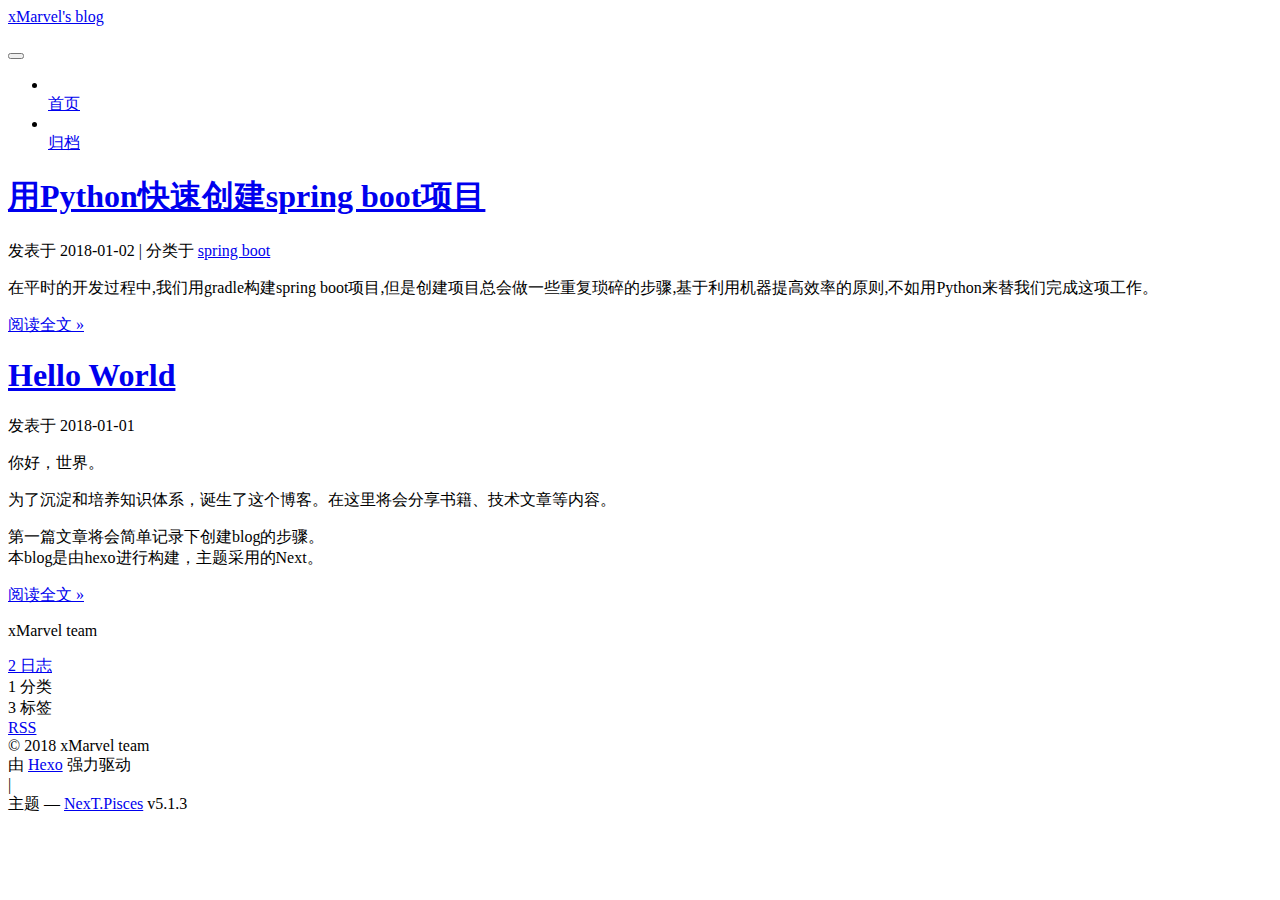
==== index.html @ 48d580c9 "Site updated: 2018-01-06 23:24:30" ====
<!DOCTYPE html>



  


<html class="theme-next pisces use-motion" lang="zh-Hans">
<head>
  <meta charset="UTF-8"/>
<meta http-equiv="X-UA-Compatible" content="IE=edge" />
<meta name="viewport" content="width=device-width, initial-scale=1, maximum-scale=1"/>
<meta name="theme-color" content="#222">









<meta http-equiv="Cache-Control" content="no-transform" />
<meta http-equiv="Cache-Control" content="no-siteapp" />
















  
  
  <link href="/blog/lib/fancybox/source/jquery.fancybox.css?v=2.1.5" rel="stylesheet" type="text/css" />







<link href="/blog/lib/font-awesome/css/font-awesome.min.css?v=4.6.2" rel="stylesheet" type="text/css" />

<link href="/blog/css/main.css?v=5.1.3" rel="stylesheet" type="text/css" />


  <link rel="apple-touch-icon" sizes="180x180" href="/blog/images/apple-touch-icon-next.png?v=5.1.3">


  <link rel="icon" type="image/png" sizes="32x32" href="/blog/images/favicon-32x32-next.png?v=5.1.3">


  <link rel="icon" type="image/png" sizes="16x16" href="/blog/images/favicon-16x16-next.png?v=5.1.3">


  <link rel="mask-icon" href="/blog/images/logo.svg?v=5.1.3" color="#222">





  <meta name="keywords" content="Hexo, NexT" />





  <link rel="alternate" href="/blog/atom.xml" title="xMarvel's blog" type="application/atom+xml" />






<meta property="og:type" content="website">
<meta property="og:title" content="xMarvel&#39;s blog">
<meta property="og:url" content="https://xMarvel.github.io/index.html">
<meta property="og:site_name" content="xMarvel&#39;s blog">
<meta property="og:locale" content="zh-Hans">
<meta name="twitter:card" content="summary">
<meta name="twitter:title" content="xMarvel&#39;s blog">



<script type="text/javascript" id="hexo.configurations">
  var NexT = window.NexT || {};
  var CONFIG = {
    root: '/blog/',
    scheme: 'Pisces',
    version: '5.1.3',
    sidebar: {"position":"left","display":"post","offset":12,"b2t":false,"scrollpercent":false,"onmobile":false},
    fancybox: true,
    tabs: true,
    motion: {"enable":true,"async":false,"transition":{"post_block":"fadeIn","post_header":"slideDownIn","post_body":"slideDownIn","coll_header":"slideLeftIn","sidebar":"slideUpIn"}},
    duoshuo: {
      userId: '0',
      author: '博主'
    },
    algolia: {
      applicationID: '',
      apiKey: '',
      indexName: '',
      hits: {"per_page":10},
      labels: {"input_placeholder":"Search for Posts","hits_empty":"We didn't find any results for the search: ${query}","hits_stats":"${hits} results found in ${time} ms"}
    }
  };
</script>



  <link rel="canonical" href="https://xMarvel.github.io/"/>





  <title>xMarvel's blog</title>
  








</head>

<body itemscope itemtype="http://schema.org/WebPage" lang="zh-Hans">

  
  
    
  

  <div class="container sidebar-position-left 
  page-home">
    <div class="headband"></div>

    <header id="header" class="header" itemscope itemtype="http://schema.org/WPHeader">
      <div class="header-inner"><div class="site-brand-wrapper">
  <div class="site-meta ">
    

    <div class="custom-logo-site-title">
      <a href="/blog/"  class="brand" rel="start">
        <span class="logo-line-before"><i></i></span>
        <span class="site-title">xMarvel's blog</span>
        <span class="logo-line-after"><i></i></span>
      </a>
    </div>
      
        <p class="site-subtitle"></p>
      
  </div>

  <div class="site-nav-toggle">
    <button>
      <span class="btn-bar"></span>
      <span class="btn-bar"></span>
      <span class="btn-bar"></span>
    </button>
  </div>
</div>

<nav class="site-nav">
  

  
    <ul id="menu" class="menu">
      
        
        <li class="menu-item menu-item-home">
          <a href="/blog/" rel="section">
            
              <i class="menu-item-icon fa fa-fw fa-home"></i> <br />
            
            首页
          </a>
        </li>
      
        
        <li class="menu-item menu-item-archives">
          <a href="/blog/archives/" rel="section">
            
              <i class="menu-item-icon fa fa-fw fa-archive"></i> <br />
            
            归档
          </a>
        </li>
      

      
    </ul>
  

  
</nav>



 </div>
    </header>

    <main id="main" class="main">
      <div class="main-inner">
        <div class="content-wrap">
          <div id="content" class="content">
            
  <section id="posts" class="posts-expand">
    
      

  

  
  
  

  <article class="post post-type-normal" itemscope itemtype="http://schema.org/Article">
  
  
  
  <div class="post-block">
    <link itemprop="mainEntityOfPage" href="https://xMarvel.github.io/blog/2018/01/02/spring-boot-gradle-python/">

    <span hidden itemprop="author" itemscope itemtype="http://schema.org/Person">
      <meta itemprop="name" content="xMarvel team">
      <meta itemprop="description" content="">
      <meta itemprop="image" content="/blog/images/avatar.gif">
    </span>

    <span hidden itemprop="publisher" itemscope itemtype="http://schema.org/Organization">
      <meta itemprop="name" content="xMarvel's blog">
    </span>

    
      <header class="post-header">

        
        
          <h1 class="post-title" itemprop="name headline">
                
                <a class="post-title-link" href="/blog/2018/01/02/spring-boot-gradle-python/" itemprop="url">用Python快速创建spring boot项目</a></h1>
        

        <div class="post-meta">
          <span class="post-time">
            
              <span class="post-meta-item-icon">
                <i class="fa fa-calendar-o"></i>
              </span>
              
                <span class="post-meta-item-text">发表于</span>
              
              <time title="创建于" itemprop="dateCreated datePublished" datetime="2018-01-02T17:00:23+08:00">
                2018-01-02
              </time>
            

            

            
          </span>

          
            <span class="post-category" >
            
              <span class="post-meta-divider">|</span>
            
              <span class="post-meta-item-icon">
                <i class="fa fa-folder-o"></i>
              </span>
              
                <span class="post-meta-item-text">分类于</span>
              
              
                <span itemprop="about" itemscope itemtype="http://schema.org/Thing">
                  <a href="/blog/categories/spring-boot/" itemprop="url" rel="index">
                    <span itemprop="name">spring boot</span>
                  </a>
                </span>

                
                
              
            </span>
          

          
            
          

          
          

          

          

          

        </div>
      </header>
    

    
    
    
    <div class="post-body" itemprop="articleBody">

      
      

      
        
          <p>在平时的开发过程中,我们用gradle构建spring boot项目,但是创建项目总会做一些重复琐碎的步骤,基于利用机器提高效率的原则,不如用Python来替我们完成这项工作。<br>
          <!--noindex-->
          <div class="post-button text-center">
            <a class="btn" href="/blog/2018/01/02/spring-boot-gradle-python/#more" rel="contents">
              阅读全文 &raquo;
            </a>
          </div>
          <!--/noindex-->
        
      
    </div>
    
    
    

    

    

    

    <footer class="post-footer">
      

      

      

      
      
        <div class="post-eof"></div>
      
    </footer>
  </div>
  
  
  
  </article>


    
      

  

  
  
  

  <article class="post post-type-normal" itemscope itemtype="http://schema.org/Article">
  
  
  
  <div class="post-block">
    <link itemprop="mainEntityOfPage" href="https://xMarvel.github.io/blog/2018/01/01/hello-world/">

    <span hidden itemprop="author" itemscope itemtype="http://schema.org/Person">
      <meta itemprop="name" content="xMarvel team">
      <meta itemprop="description" content="">
      <meta itemprop="image" content="/blog/images/avatar.gif">
    </span>

    <span hidden itemprop="publisher" itemscope itemtype="http://schema.org/Organization">
      <meta itemprop="name" content="xMarvel's blog">
    </span>

    
      <header class="post-header">

        
        
          <h1 class="post-title" itemprop="name headline">
                
                <a class="post-title-link" href="/blog/2018/01/01/hello-world/" itemprop="url">Hello World</a></h1>
        

        <div class="post-meta">
          <span class="post-time">
            
              <span class="post-meta-item-icon">
                <i class="fa fa-calendar-o"></i>
              </span>
              
                <span class="post-meta-item-text">发表于</span>
              
              <time title="创建于" itemprop="dateCreated datePublished" datetime="2018-01-01T00:00:00+08:00">
                2018-01-01
              </time>
            

            

            
          </span>

          

          
            
          

          
          

          

          

          

        </div>
      </header>
    

    
    
    
    <div class="post-body" itemprop="articleBody">

      
      

      
        
          <p>你好，世界。</p>
<p>为了沉淀和培养知识体系，诞生了这个博客。在这里将会分享书籍、技术文章等内容。</p>
<p>第一篇文章将会简单记录下创建blog的步骤。<br>本blog是由hexo进行构建，主题采用的Next。</p>
          <!--noindex-->
          <div class="post-button text-center">
            <a class="btn" href="/blog/2018/01/01/hello-world/#more" rel="contents">
              阅读全文 &raquo;
            </a>
          </div>
          <!--/noindex-->
        
      
    </div>
    
    
    

    

    

    

    <footer class="post-footer">
      

      

      

      
      
        <div class="post-eof"></div>
      
    </footer>
  </div>
  
  
  
  </article>


    
  </section>

  


          </div>
          


          

        </div>
        
          
  
  <div class="sidebar-toggle">
    <div class="sidebar-toggle-line-wrap">
      <span class="sidebar-toggle-line sidebar-toggle-line-first"></span>
      <span class="sidebar-toggle-line sidebar-toggle-line-middle"></span>
      <span class="sidebar-toggle-line sidebar-toggle-line-last"></span>
    </div>
  </div>

  <aside id="sidebar" class="sidebar">
    
    <div class="sidebar-inner">

      

      

      <section class="site-overview-wrap sidebar-panel sidebar-panel-active">
        <div class="site-overview">
          <div class="site-author motion-element" itemprop="author" itemscope itemtype="http://schema.org/Person">
            
              <p class="site-author-name" itemprop="name">xMarvel team</p>
              <p class="site-description motion-element" itemprop="description"></p>
          </div>

          <nav class="site-state motion-element">

            
              <div class="site-state-item site-state-posts">
              
                <a href="/blog/archives/">
              
                  <span class="site-state-item-count">2</span>
                  <span class="site-state-item-name">日志</span>
                </a>
              </div>
            

            
              
              
              <div class="site-state-item site-state-categories">
                
                  <span class="site-state-item-count">1</span>
                  <span class="site-state-item-name">分类</span>
                
              </div>
            

            
              
              
              <div class="site-state-item site-state-tags">
                
                  <span class="site-state-item-count">3</span>
                  <span class="site-state-item-name">标签</span>
                
              </div>
            

          </nav>

          
            <div class="feed-link motion-element">
              <a href="/blog/atom.xml" rel="alternate">
                <i class="fa fa-rss"></i>
                RSS
              </a>
            </div>
          

          

          
          

          
          

          

        </div>
      </section>

      

      

    </div>
  </aside>


        
      </div>
    </main>

    <footer id="footer" class="footer">
      <div class="footer-inner">
        <div class="copyright">&copy; <span itemprop="copyrightYear">2018</span>
  <span class="with-love">
    <i class="fa fa-user"></i>
  </span>
  <span class="author" itemprop="copyrightHolder">xMarvel team</span>

  
</div>


  <div class="powered-by">由 <a class="theme-link" target="_blank" href="https://hexo.io">Hexo</a> 强力驱动</div>



  <span class="post-meta-divider">|</span>



  <div class="theme-info">主题 &mdash; <a class="theme-link" target="_blank" href="https://github.com/iissnan/hexo-theme-next">NexT.Pisces</a> v5.1.3</div>




        







        
      </div>
    </footer>

    
      <div class="back-to-top">
        <i class="fa fa-arrow-up"></i>
        
      </div>
    

    

  </div>

  

<script type="text/javascript">
  if (Object.prototype.toString.call(window.Promise) !== '[object Function]') {
    window.Promise = null;
  }
</script>









  












  
  
    <script type="text/javascript" src="/blog/lib/jquery/index.js?v=2.1.3"></script>
  

  
  
    <script type="text/javascript" src="/blog/lib/fastclick/lib/fastclick.min.js?v=1.0.6"></script>
  

  
  
    <script type="text/javascript" src="/blog/lib/jquery_lazyload/jquery.lazyload.js?v=1.9.7"></script>
  

  
  
    <script type="text/javascript" src="/blog/lib/velocity/velocity.min.js?v=1.2.1"></script>
  

  
  
    <script type="text/javascript" src="/blog/lib/velocity/velocity.ui.min.js?v=1.2.1"></script>
  

  
  
    <script type="text/javascript" src="/blog/lib/fancybox/source/jquery.fancybox.pack.js?v=2.1.5"></script>
  


  


  <script type="text/javascript" src="/blog/js/src/utils.js?v=5.1.3"></script>

  <script type="text/javascript" src="/blog/js/src/motion.js?v=5.1.3"></script>



  
  


  <script type="text/javascript" src="/blog/js/src/affix.js?v=5.1.3"></script>

  <script type="text/javascript" src="/blog/js/src/schemes/pisces.js?v=5.1.3"></script>



  

  


  <script type="text/javascript" src="/blog/js/src/bootstrap.js?v=5.1.3"></script>



  


  




	





  





  












  





  

  

  

  
  

  

  

  

</body>
</html>
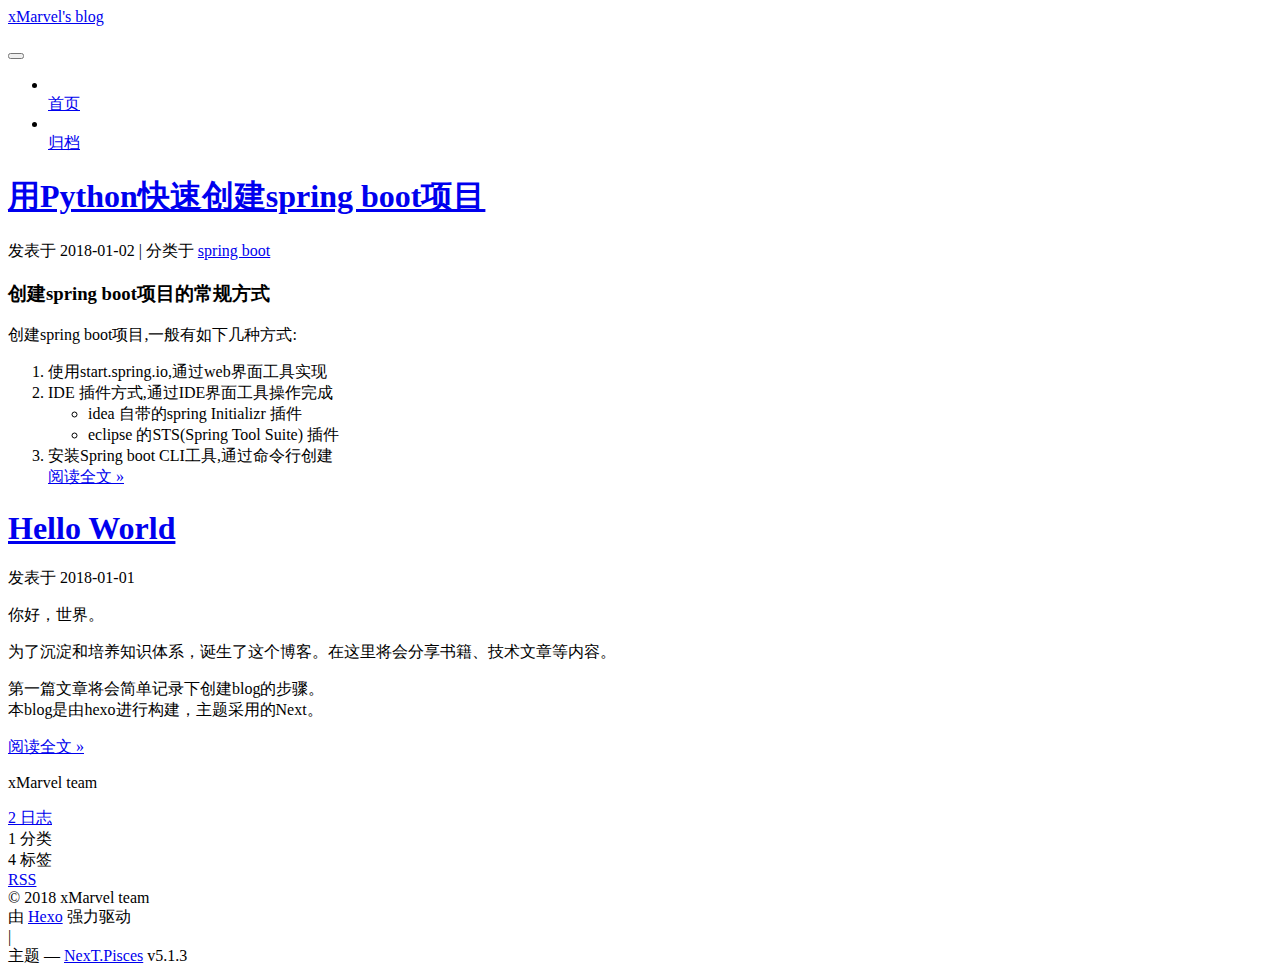
==== commit 3d475c36: "Site updated: 2018-01-06 23:45:09" ====
--- a/index.html
+++ b/index.html
@@ -323,7 +323,15 @@
 
       
         
-          <p>在平时的开发过程中,我们用gradle构建spring boot项目,但是创建项目总会做一些重复琐碎的步骤,基于利用机器提高效率的原则,不如用Python来替我们完成这项工作。<br>
+          <h3 id="创建spring-boot项目的常规方式"><a href="#创建spring-boot项目的常规方式" class="headerlink" title="创建spring boot项目的常规方式"></a>创建spring boot项目的常规方式</h3><p>创建spring boot项目,一般有如下几种方式:</p>
+<ol>
+<li>使用start.spring.io,通过web界面工具实现</li>
+<li>IDE 插件方式,通过IDE界面工具操作完成<ul>
+<li>idea 自带的spring Initializr 插件</li>
+<li>eclipse 的STS(Spring Tool Suite) 插件</li>
+</ul>
+</li>
+<li>安装Spring boot CLI工具,通过命令行创建
           <!--noindex-->
           <div class="post-button text-center">
             <a class="btn" href="/blog/2018/01/02/spring-boot-gradle-python/#more" rel="contents">
@@ -558,7 +566,7 @@
               
               <div class="site-state-item site-state-tags">
                 
-                  <span class="site-state-item-count">3</span>
+                  <span class="site-state-item-count">4</span>
                   <span class="site-state-item-name">标签</span>
                 
               </div>
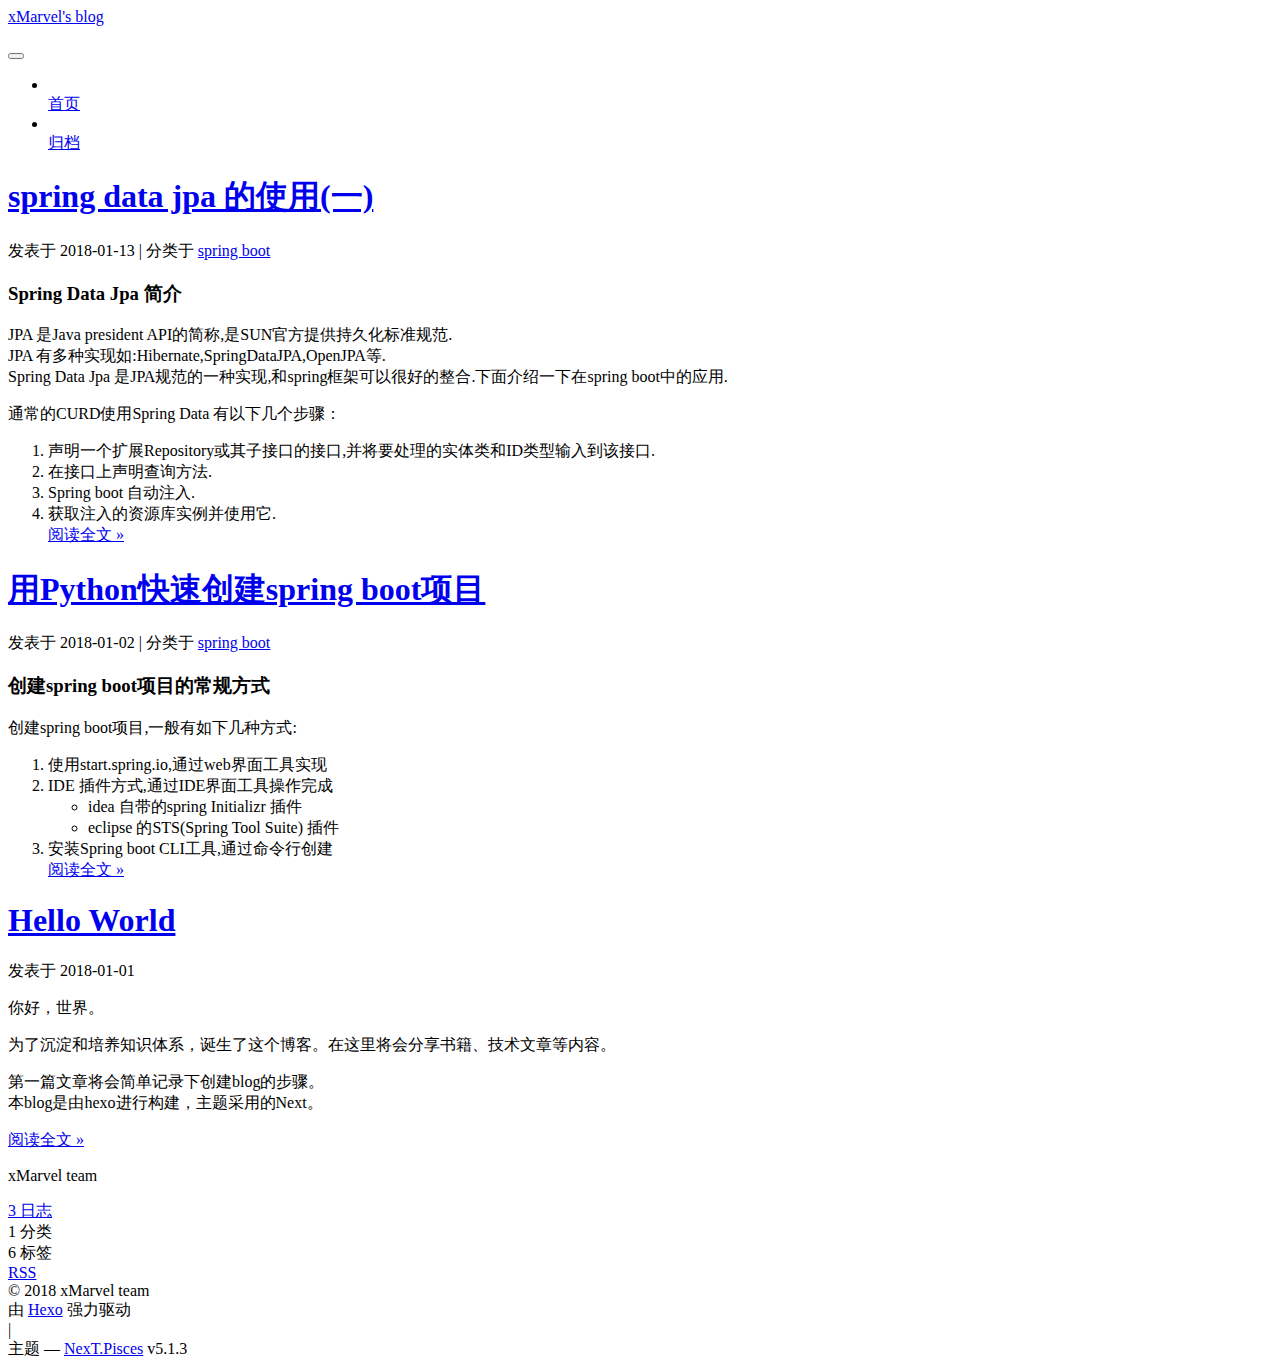
==== commit a43d8148: "Site updated: 2018-03-11 23:30:42" ====
--- a/index.html
+++ b/index.html
@@ -231,6 +231,158 @@
   
   
   <div class="post-block">
+    <link itemprop="mainEntityOfPage" href="https://xMarvel.github.io/blog/2018/01/13/spring-data-jpa/">
+
+    <span hidden itemprop="author" itemscope itemtype="http://schema.org/Person">
+      <meta itemprop="name" content="xMarvel team">
+      <meta itemprop="description" content="">
+      <meta itemprop="image" content="/blog/images/avatar.gif">
+    </span>
+
+    <span hidden itemprop="publisher" itemscope itemtype="http://schema.org/Organization">
+      <meta itemprop="name" content="xMarvel's blog">
+    </span>
+
+    
+      <header class="post-header">
+
+        
+        
+          <h1 class="post-title" itemprop="name headline">
+                
+                <a class="post-title-link" href="/blog/2018/01/13/spring-data-jpa/" itemprop="url">spring data jpa 的使用(一)</a></h1>
+        
+
+        <div class="post-meta">
+          <span class="post-time">
+            
+              <span class="post-meta-item-icon">
+                <i class="fa fa-calendar-o"></i>
+              </span>
+              
+                <span class="post-meta-item-text">发表于</span>
+              
+              <time title="创建于" itemprop="dateCreated datePublished" datetime="2018-01-13T08:37:18+08:00">
+                2018-01-13
+              </time>
+            
+
+            
+
+            
+          </span>
+
+          
+            <span class="post-category" >
+            
+              <span class="post-meta-divider">|</span>
+            
+              <span class="post-meta-item-icon">
+                <i class="fa fa-folder-o"></i>
+              </span>
+              
+                <span class="post-meta-item-text">分类于</span>
+              
+              
+                <span itemprop="about" itemscope itemtype="http://schema.org/Thing">
+                  <a href="/blog/categories/spring-boot/" itemprop="url" rel="index">
+                    <span itemprop="name">spring boot</span>
+                  </a>
+                </span>
+
+                
+                
+              
+            </span>
+          
+
+          
+            
+          
+
+          
+          
+
+          
+
+          
+
+          
+
+        </div>
+      </header>
+    
+
+    
+    
+    
+    <div class="post-body" itemprop="articleBody">
+
+      
+      
+
+      
+        
+          <h3 id="Spring-Data-Jpa-简介"><a href="#Spring-Data-Jpa-简介" class="headerlink" title="Spring Data Jpa 简介"></a>Spring Data Jpa 简介</h3><p>JPA 是Java president API的简称,是SUN官方提供持久化标准规范.<br>JPA 有多种实现如:Hibernate,SpringDataJPA,OpenJPA等.<br>Spring Data Jpa 是JPA规范的一种实现,和spring框架可以很好的整合.下面介绍一下在spring boot中的应用.</p>
+<p>通常的CURD使用Spring Data 有以下几个步骤：</p>
+<ol>
+<li>声明一个扩展Repository或其子接口的接口,并将要处理的实体类和ID类型输入到该接口.</li>
+<li>在接口上声明查询方法.</li>
+<li>Spring boot 自动注入.</li>
+<li>获取注入的资源库实例并使用它.
+          <!--noindex-->
+          <div class="post-button text-center">
+            <a class="btn" href="/blog/2018/01/13/spring-data-jpa/#more" rel="contents">
+              阅读全文 &raquo;
+            </a>
+          </div>
+          <!--/noindex-->
+        
+      
+    </div>
+    
+    
+    
+
+    
+
+    
+
+    
+
+    <footer class="post-footer">
+      
+
+      
+
+      
+
+      
+      
+        <div class="post-eof"></div>
+      
+    </footer>
+  </div>
+  
+  
+  
+  </article>
+
+
+    
+      
+
+  
+
+  
+  
+  
+
+  <article class="post post-type-normal" itemscope itemtype="http://schema.org/Article">
+  
+  
+  
+  <div class="post-block">
     <link itemprop="mainEntityOfPage" href="https://xMarvel.github.io/blog/2018/01/02/spring-boot-gradle-python/">
 
     <span hidden itemprop="author" itemscope itemtype="http://schema.org/Person">
@@ -544,7 +696,7 @@
               
                 <a href="/blog/archives/">
               
-                  <span class="site-state-item-count">2</span>
+                  <span class="site-state-item-count">3</span>
                   <span class="site-state-item-name">日志</span>
                 </a>
               </div>
@@ -566,7 +718,7 @@
               
               <div class="site-state-item site-state-tags">
                 
-                  <span class="site-state-item-count">4</span>
+                  <span class="site-state-item-count">6</span>
                   <span class="site-state-item-name">标签</span>
                 
               </div>
